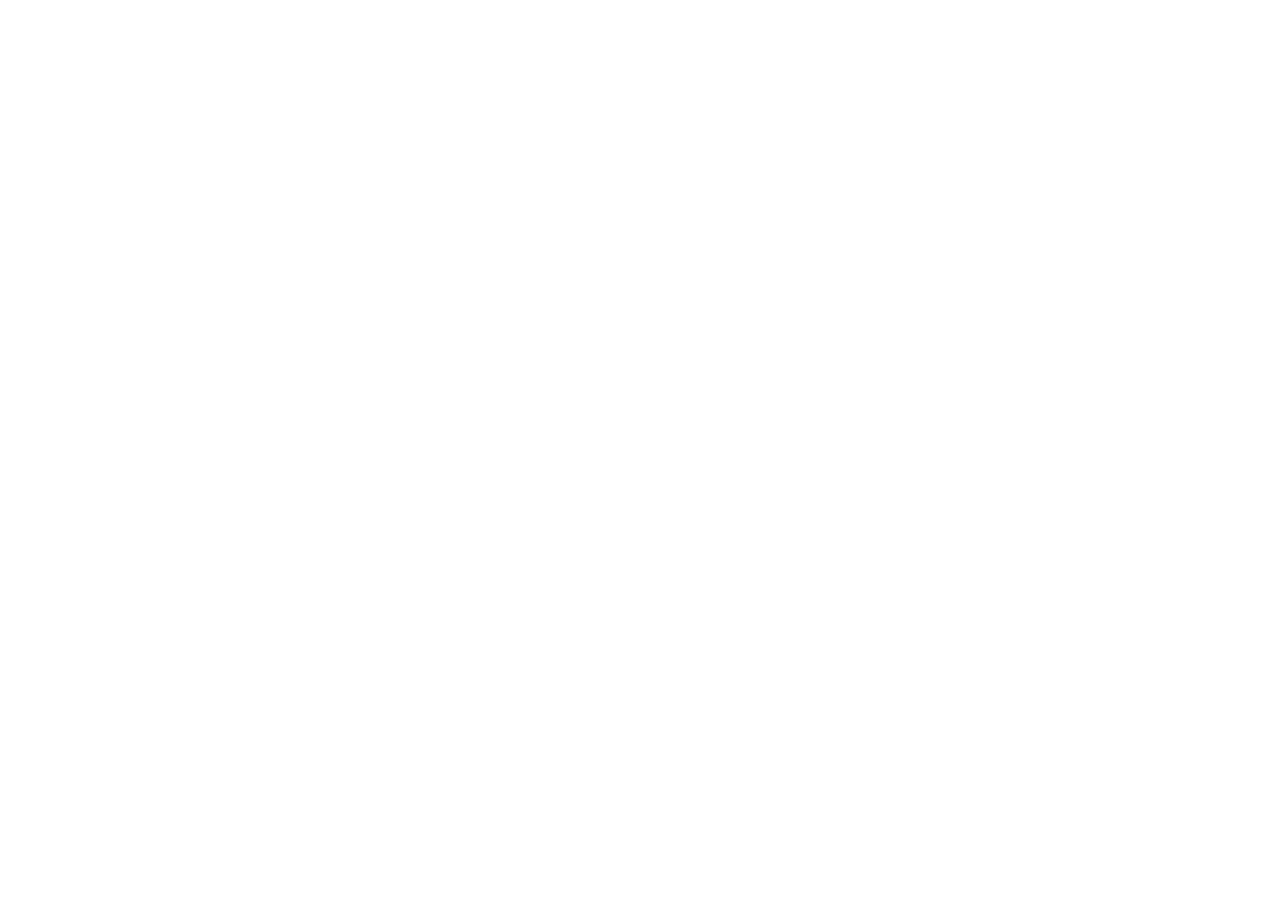
==== cardFlip/index.html @ e6720a74 "Adding Card Flip Project" ====
<!doctype html><html lang="en"><head><meta charset="utf-8"/><link rel="shortcut icon" href="/favicon.ico"/><meta name="viewport" content="width=device-width,initial-scale=1"/><meta name="theme-color" content="#000000"/><link rel="manifest" href="/manifest.json"/><title>React App</title><link href="/static/css/main.7967c3f4.chunk.css" rel="stylesheet"></head><body><noscript>You need to enable JavaScript to run this app.</noscript><div id="root"></div><script>!function(l){function e(e){for(var r,t,n=e[0],o=e[1],u=e[2],f=0,i=[];f<n.length;f++)t=n[f],p[t]&&i.push(p[t][0]),p[t]=0;for(r in o)Object.prototype.hasOwnProperty.call(o,r)&&(l[r]=o[r]);for(s&&s(e);i.length;)i.shift()();return c.push.apply(c,u||[]),a()}function a(){for(var e,r=0;r<c.length;r++){for(var t=c[r],n=!0,o=1;o<t.length;o++){var u=t[o];0!==p[u]&&(n=!1)}n&&(c.splice(r--,1),e=f(f.s=t[0]))}return e}var t={},p={1:0},c=[];function f(e){if(t[e])return t[e].exports;var r=t[e]={i:e,l:!1,exports:{}};return l[e].call(r.exports,r,r.exports,f),r.l=!0,r.exports}f.m=l,f.c=t,f.d=function(e,r,t){f.o(e,r)||Object.defineProperty(e,r,{enumerable:!0,get:t})},f.r=function(e){"undefined"!=typeof Symbol&&Symbol.toStringTag&&Object.defineProperty(e,Symbol.toStringTag,{value:"Module"}),Object.defineProperty(e,"__esModule",{value:!0})},f.t=function(r,e){if(1&e&&(r=f(r)),8&e)return r;if(4&e&&"object"==typeof r&&r&&r.__esModule)return r;var t=Object.create(null);if(f.r(t),Object.defineProperty(t,"default",{enumerable:!0,value:r}),2&e&&"string"!=typeof r)for(var n in r)f.d(t,n,function(e){return r[e]}.bind(null,n));return t},f.n=function(e){var r=e&&e.__esModule?function(){return e.default}:function(){return e};return f.d(r,"a",r),r},f.o=function(e,r){return Object.prototype.hasOwnProperty.call(e,r)},f.p="/";var r=window.webpackJsonp=window.webpackJsonp||[],n=r.push.bind(r);r.push=e,r=r.slice();for(var o=0;o<r.length;o++)e(r[o]);var s=n;a()}([])</script><script src="/static/js/2.c2695c00.chunk.js"></script><script src="/static/js/main.5e58ed72.chunk.js"></script></body></html>
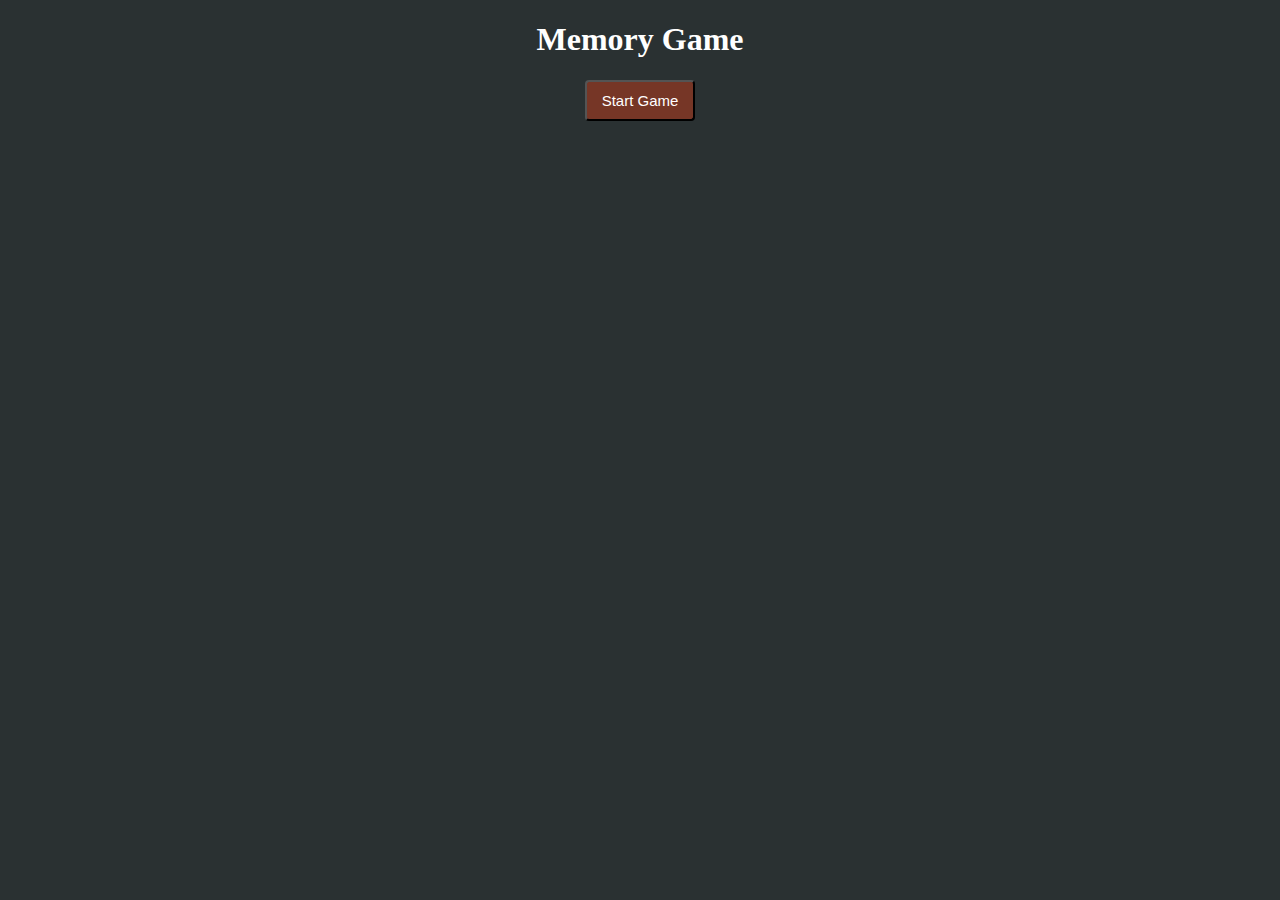
==== commit 647f2811: "Messed up the build of the card flipper app. Hopefully this URL works now." ====
--- a/cardFlip/index.html
+++ b/cardFlip/index.html
@@ -1 +1 @@
-<!doctype html><html lang="en"><head><meta charset="utf-8"/><link rel="shortcut icon" href="/favicon.ico"/><meta name="viewport" content="width=device-width,initial-scale=1"/><meta name="theme-color" content="#000000"/><link rel="manifest" href="/manifest.json"/><title>React App</title><link href="/static/css/main.7967c3f4.chunk.css" rel="stylesheet"></head><body><noscript>You need to enable JavaScript to run this app.</noscript><div id="root"></div><script>!function(l){function e(e){for(var r,t,n=e[0],o=e[1],u=e[2],f=0,i=[];f<n.length;f++)t=n[f],p[t]&&i.push(p[t][0]),p[t]=0;for(r in o)Object.prototype.hasOwnProperty.call(o,r)&&(l[r]=o[r]);for(s&&s(e);i.length;)i.shift()();return c.push.apply(c,u||[]),a()}function a(){for(var e,r=0;r<c.length;r++){for(var t=c[r],n=!0,o=1;o<t.length;o++){var u=t[o];0!==p[u]&&(n=!1)}n&&(c.splice(r--,1),e=f(f.s=t[0]))}return e}var t={},p={1:0},c=[];function f(e){if(t[e])return t[e].exports;var r=t[e]={i:e,l:!1,exports:{}};return l[e].call(r.exports,r,r.exports,f),r.l=!0,r.exports}f.m=l,f.c=t,f.d=function(e,r,t){f.o(e,r)||Object.defineProperty(e,r,{enumerable:!0,get:t})},f.r=function(e){"undefined"!=typeof Symbol&&Symbol.toStringTag&&Object.defineProperty(e,Symbol.toStringTag,{value:"Module"}),Object.defineProperty(e,"__esModule",{value:!0})},f.t=function(r,e){if(1&e&&(r=f(r)),8&e)return r;if(4&e&&"object"==typeof r&&r&&r.__esModule)return r;var t=Object.create(null);if(f.r(t),Object.defineProperty(t,"default",{enumerable:!0,value:r}),2&e&&"string"!=typeof r)for(var n in r)f.d(t,n,function(e){return r[e]}.bind(null,n));return t},f.n=function(e){var r=e&&e.__esModule?function(){return e.default}:function(){return e};return f.d(r,"a",r),r},f.o=function(e,r){return Object.prototype.hasOwnProperty.call(e,r)},f.p="/";var r=window.webpackJsonp=window.webpackJsonp||[],n=r.push.bind(r);r.push=e,r=r.slice();for(var o=0;o<r.length;o++)e(r[o]);var s=n;a()}([])</script><script src="/static/js/2.c2695c00.chunk.js"></script><script src="/static/js/main.5e58ed72.chunk.js"></script></body></html>+<!doctype html><html lang="en"><head><meta charset="utf-8"/><link rel="shortcut icon" href="/cardFlip/favicon.ico"/><meta name="viewport" content="width=device-width,initial-scale=1"/><meta name="theme-color" content="#000000"/><link rel="manifest" href="/cardFlip/manifest.json"/><title>React App</title><link href="/cardFlip/static/css/main.7967c3f4.chunk.css" rel="stylesheet"></head><body><noscript>You need to enable JavaScript to run this app.</noscript><div id="root"></div><script>!function(f){function e(e){for(var r,t,n=e[0],o=e[1],u=e[2],i=0,l=[];i<n.length;i++)t=n[i],p[t]&&l.push(p[t][0]),p[t]=0;for(r in o)Object.prototype.hasOwnProperty.call(o,r)&&(f[r]=o[r]);for(s&&s(e);l.length;)l.shift()();return c.push.apply(c,u||[]),a()}function a(){for(var e,r=0;r<c.length;r++){for(var t=c[r],n=!0,o=1;o<t.length;o++){var u=t[o];0!==p[u]&&(n=!1)}n&&(c.splice(r--,1),e=i(i.s=t[0]))}return e}var t={},p={1:0},c=[];function i(e){if(t[e])return t[e].exports;var r=t[e]={i:e,l:!1,exports:{}};return f[e].call(r.exports,r,r.exports,i),r.l=!0,r.exports}i.m=f,i.c=t,i.d=function(e,r,t){i.o(e,r)||Object.defineProperty(e,r,{enumerable:!0,get:t})},i.r=function(e){"undefined"!=typeof Symbol&&Symbol.toStringTag&&Object.defineProperty(e,Symbol.toStringTag,{value:"Module"}),Object.defineProperty(e,"__esModule",{value:!0})},i.t=function(r,e){if(1&e&&(r=i(r)),8&e)return r;if(4&e&&"object"==typeof r&&r&&r.__esModule)return r;var t=Object.create(null);if(i.r(t),Object.defineProperty(t,"default",{enumerable:!0,value:r}),2&e&&"string"!=typeof r)for(var n in r)i.d(t,n,function(e){return r[e]}.bind(null,n));return t},i.n=function(e){var r=e&&e.__esModule?function(){return e.default}:function(){return e};return i.d(r,"a",r),r},i.o=function(e,r){return Object.prototype.hasOwnProperty.call(e,r)},i.p="/cardFlip/";var r=window.webpackJsonp=window.webpackJsonp||[],n=r.push.bind(r);r.push=e,r=r.slice();for(var o=0;o<r.length;o++)e(r[o]);var s=n;a()}([])</script><script src="/cardFlip/static/js/2.c2695c00.chunk.js"></script><script src="/cardFlip/static/js/main.07fd4230.chunk.js"></script></body></html>--- a/cardFlip/static/css/main.7967c3f4.chunk.css
+++ b/cardFlip/static/css/main.7967c3f4.chunk.css
@@ -0,0 +1,2 @@
+:root{--main-bg:#2a3132;--secondary-bg:#336b87;--light-accent:#90afc5;--accent:#763626;--base-text:#fff;--accent-darker:#52251a;--softPink:#f9d8d4;--yellow:#f9a734;--darkYellow:#fb8b24;--green:#36964c;--darkGreen:#286e38;--c:hsla(0,0%,100%,0.7);--t:transparent}body{background-color:#2a3132;background-color:var(--main-bg);color:#fff;color:var(--base-text);margin:0;font-family:-apple-system,BlinkMacSystemFont,Segoe UI,Roboto,Oxygen,Ubuntu,Cantarell,Fira Sans,Droid Sans,Helvetica Neue,sans-serif;-webkit-font-smoothing:antialiased;-moz-osx-font-smoothing:grayscale}h1{font-family:Verdana}button{background-color:#763626;background-color:var(--accent);color:#fff;color:var(--base-text);font-size:15px;padding:10px 15px;border-radius:4px;cursor:pointer}button:hover{background-color:#52251a;background-color:var(--accent-darker)}.App{text-align:center}.App-logo{-webkit-animation:App-logo-spin 20s linear infinite;animation:App-logo-spin 20s linear infinite;height:40vmin;pointer-events:none}.App-header{background-color:#282c34;min-height:100vh;display:flex;flex-direction:column;align-items:center;justify-content:center;font-size:calc(10px + 2vmin);color:#fff}.App-link{color:#61dafb}@-webkit-keyframes App-logo-spin{0%{-webkit-transform:rotate(0deg);transform:rotate(0deg)}to{-webkit-transform:rotate(1turn);transform:rotate(1turn)}}@keyframes App-logo-spin{0%{-webkit-transform:rotate(0deg);transform:rotate(0deg)}to{-webkit-transform:rotate(1turn);transform:rotate(1turn)}}.button-wrap{margin-bottom:20px}.button-wrap button{margin:0 5px;width:130px}.button-wrap button:disabled{background-color:#838383;color:#b3b3b3;cursor:not-allowed}.button-wrap button:disabled:hover{background-color:#838383}.game-board{border:1px solid #fff;display:flex;flex-wrap:wrap;justify-content:space-around;margin:0 auto;padding:15px 35px;width:900px}.card{height:180px;width:150px;margin:10px 20px;-webkit-perspective:1000px;perspective:1000px}.card__inner{border:3px solid #fff;height:100%;position:relative;-webkit-transition:-webkit-transform .2s;transition:-webkit-transform .2s;transition:transform .2s;transition:transform .2s,-webkit-transform .2s;-webkit-transform-style:preserve-3d;transform-style:preserve-3d;-webkit-transition-timing-function:cubic-bezier(.01,0,1,1);transition-timing-function:cubic-bezier(.01,0,1,1);width:100%}.card--matched .card__inner{border-style:dotted}.card--selected .card__inner{-webkit-transform:rotateY(180deg);transform:rotateY(180deg)}.card__back,.card__front{-webkit-backface-visibility:hidden;backface-visibility:hidden;height:100%;position:absolute;width:100%}.card__front{background-color:var(--secondary-bg)}.card__back{background-color:var(--accent);-webkit-transform:rotateY(180deg);transform:rotateY(180deg)}.card--pineapple .card__back{background-image:radial-gradient(circle closest-side at 50px 50px,#fb8b24 3px,transparent 0),radial-gradient(circle closest-side at 40px 60px,#fb8b24 3px,transparent 0),radial-gradient(circle closest-side at 60px 60px,#fb8b24 3px,transparent 0),radial-gradient(circle closest-side at 50px 70px,#fb8b24 3px,transparent 0),radial-gradient(circle closest-side at 150px 165px,#fb8b24 3px,transparent 0),radial-gradient(circle closest-side at 140px 175px,#fb8b24 3px,transparent 0),radial-gradient(circle closest-side at 160px 175px,#fb8b24 3px,transparent 0),radial-gradient(circle closest-side at 150px 185px,#fb8b24 3px,transparent 0),radial-gradient(ellipse closest-side at 50px 60px,#f9a734 18px,transparent 0),radial-gradient(ellipse closest-side at 150px 175px,#f9a734 18px,transparent 0),radial-gradient(circle closest-side at 30px 40px,#f9d8d4 15px,transparent 0),radial-gradient(circle closest-side at 40px 35px,#36964c 15px,transparent 0),radial-gradient(circle closest-side at 70px 40px,#f9d8d4 15px,transparent 0),radial-gradient(circle closest-side at 60px 35px,#286e38 15px,transparent 0),radial-gradient(circle closest-side at 130px 155px,#f9d8d4 15px,transparent 0),radial-gradient(circle closest-side at 140px 150px,#36964c 15px,transparent 0),radial-gradient(circle at 170px 155px,#f9d8d4 15px,transparent 0),radial-gradient(circle at 160px 150px,#286e38 15px,transparent 0);background-size:96px 143px;background-position-x:center;background-position-y:center;background-color:var(--softPink)}.card--chesterfield .card__back{background:radial-gradient(#000 3px,transparent 4px),radial-gradient(#000 3px,transparent 4px),linear-gradient(#fff 4px,transparent 0),linear-gradient(45deg,transparent 74px,transparent 75px,#a4a4a4 0,#a4a4a4 76px,transparent 77px,transparent 109px),linear-gradient(-45deg,transparent 75px,transparent 76px,#a4a4a4 0,#a4a4a4 77px,transparent 78px,transparent 109px),#fff;background-size:109px 109px,109px 109px,100% 6px,109px 109px,109px 109px;background-position:54px 55px,0 0,0 0,0 0,0 0}.card--picnic .card__back{background-image:repeating-linear-gradient(45deg,var(--c),var(--c) 20px,var(--t) 0,var(--t) 32px,var(--c) 0,var(--c) 44px,var(--t) 0,var(--t) 56px,var(--c) 0,var(--c) 68px,var(--t) 0,var(--t) 80px,var(--c) 0),repeating-linear-gradient(-45deg,var(--c),var(--c) 20px,var(--t) 0,var(--t) 32px,var(--c) 0,var(--c) 44px,var(--t) 0,var(--t) 56px,var(--c) 0,var(--c) 68px,var(--t) 0,var(--t) 80px,var(--c) 0),-webkit-gradient(linear,left top,right bottom,from(#fc354c),to(#0abfbc));background-image:repeating-linear-gradient(45deg,var(--c),var(--c) 20px,var(--t) 0,var(--t) 32px,var(--c) 0,var(--c) 44px,var(--t) 0,var(--t) 56px,var(--c) 0,var(--c) 68px,var(--t) 0,var(--t) 80px,var(--c) 0),repeating-linear-gradient(-45deg,var(--c),var(--c) 20px,var(--t) 0,var(--t) 32px,var(--c) 0,var(--c) 44px,var(--t) 0,var(--t) 56px,var(--c) 0,var(--c) 68px,var(--t) 0,var(--t) 80px,var(--c) 0),linear-gradient(to bottom right,#fc354c,#0abfbc)}.card--curves .card__back{background:radial-gradient(circle at right,hsla(0,0%,100%,0) 1.2em,#fcf2d7 0,#fcf2d7 1.74em,hsla(0,0%,100%,0) 0) 0 0,radial-gradient(circle at left,hsla(0,0%,100%,0) 1.2em,#fcf2d7 0,#fcf2d7 1.74em,hsla(0,0%,100%,0) 0) 0 3em,radial-gradient(circle at right,hsla(0,0%,100%,0) 1.2em,#fdc536 0,#fdc536 1.74em,hsla(0,0%,100%,0) 0) 1.56em 0,radial-gradient(circle at left,hsla(0,0%,100%,0) 1.2em,#fdc536 0,#fdc536 1.74em,hsla(0,0%,100%,0) 0) 1.56em 3em,radial-gradient(circle at right,hsla(0,0%,100%,0) 1.2em,#e65848 0,#e65848 1.74em,hsla(0,0%,100%,0) 0) 3.12em 0,radial-gradient(circle at left,hsla(0,0%,100%,0) 1.2em,#e65848 0,#e65848 1.74em,hsla(0,0%,100%,0) 0) 3.12em 3em,radial-gradient(circle at right,hsla(0,0%,100%,0) 1.2em,#2ab69d 0,#2ab69d 1.74em,hsla(0,0%,100%,0) 0) 4.68em 0,radial-gradient(circle at left,hsla(0,0%,100%,0) 1.2em,#2ab69d 0,#2ab69d 1.74em,hsla(0,0%,100%,0) 0) 4.68em 3em;background-position-x:0,0,1.56em,1.56em,3.12em,3.12em,4.68em,4.68em;background-position-y:0,3em,0,3em,0,3em,0,3em;background-size:6em 6em;background-repeat:repeat;background-color:#191970}.card--hearts .card__back{background:linear-gradient(135deg,#e83a25 1.2em,rgba(232,58,37,0) 0) 0 4em,linear-gradient(-135deg,#e83a25 1.2em,rgba(232,58,37,0) 0) 0 4em,radial-gradient(circle at 7.16em 7.4em,#e83a25 1.02em,rgba(232,58,37,0) 1.044em) 0 -4em,radial-gradient(circle at .84em 7.4em,#e83a25 1.02em,rgba(232,58,37,0) 1.044em) 0 -4em,linear-gradient(135deg,#98cc96 1.2em,rgba(152,204,150,0) 0) 4em 0,linear-gradient(-135deg,#98cc96 1.2em,rgba(152,204,150,0) 0) 4em 0,radial-gradient(circle at 7.16em 7.4em,#98cc96 1.02em,rgba(152,204,150,0) 1.044em) 4em 0,radial-gradient(circle at .84em 7.4em,#98cc96 1.02em,rgba(152,204,150,0) 1.044em) 4em 0;background-size:8em 8em;background-color:#fff5ee;background-repeat:repeat}.card--drops .card__back{background:linear-gradient(68deg,#c7c5a7 .9em,hsla(0,0%,100%,0) .99em) 3em -3em,linear-gradient(-68deg,#c7c5a7 .9em,hsla(0,0%,100%,0) .99em) -3em -3em,radial-gradient(circle,#c7c5a7 .9em,hsla(0,0%,100%,0) .99em) 0 0,linear-gradient(68deg,#8ba88f .9em,hsla(0,0%,100%,0) .99em) 0 0,linear-gradient(-68deg,#8ba88f .9em,hsla(0,0%,100%,0) .99em) 0 0,radial-gradient(circle,#8ba88f .9em,hsla(0,0%,100%,0) .99em) 3em 3em;background-size:6em 6em;background-color:#f0dfd0;background-repeat:repeat;font:14px/2 Trebuchet MS,Verdana,sans-serif}
+/*# sourceMappingURL=main.7967c3f4.chunk.css.map */